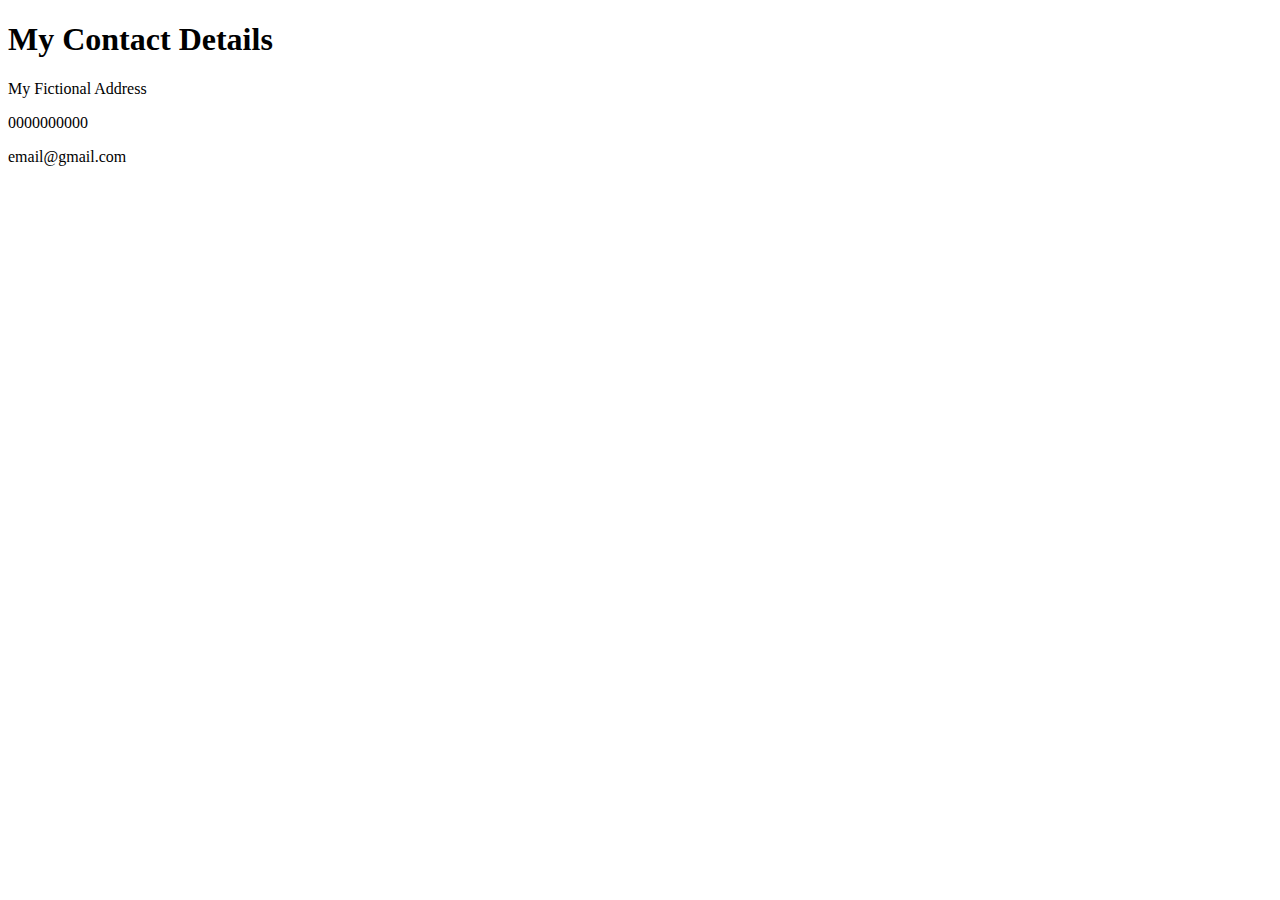
==== contact-me.html @ bf4f429b "added contact page" ====
<!DOCTYPE html>
<html lang="en">
<head>
    <meta charset="utf-8"/>
    <title>Contact Me</title>
</head>

<body>
  <h1>My Contact Details</h1> 
  <p>My Fictional Address</p>
  <p>0000000000</p>
  <p>email@gmail.com</p>

  <form action="">
      
  </form>
</body>

</html>
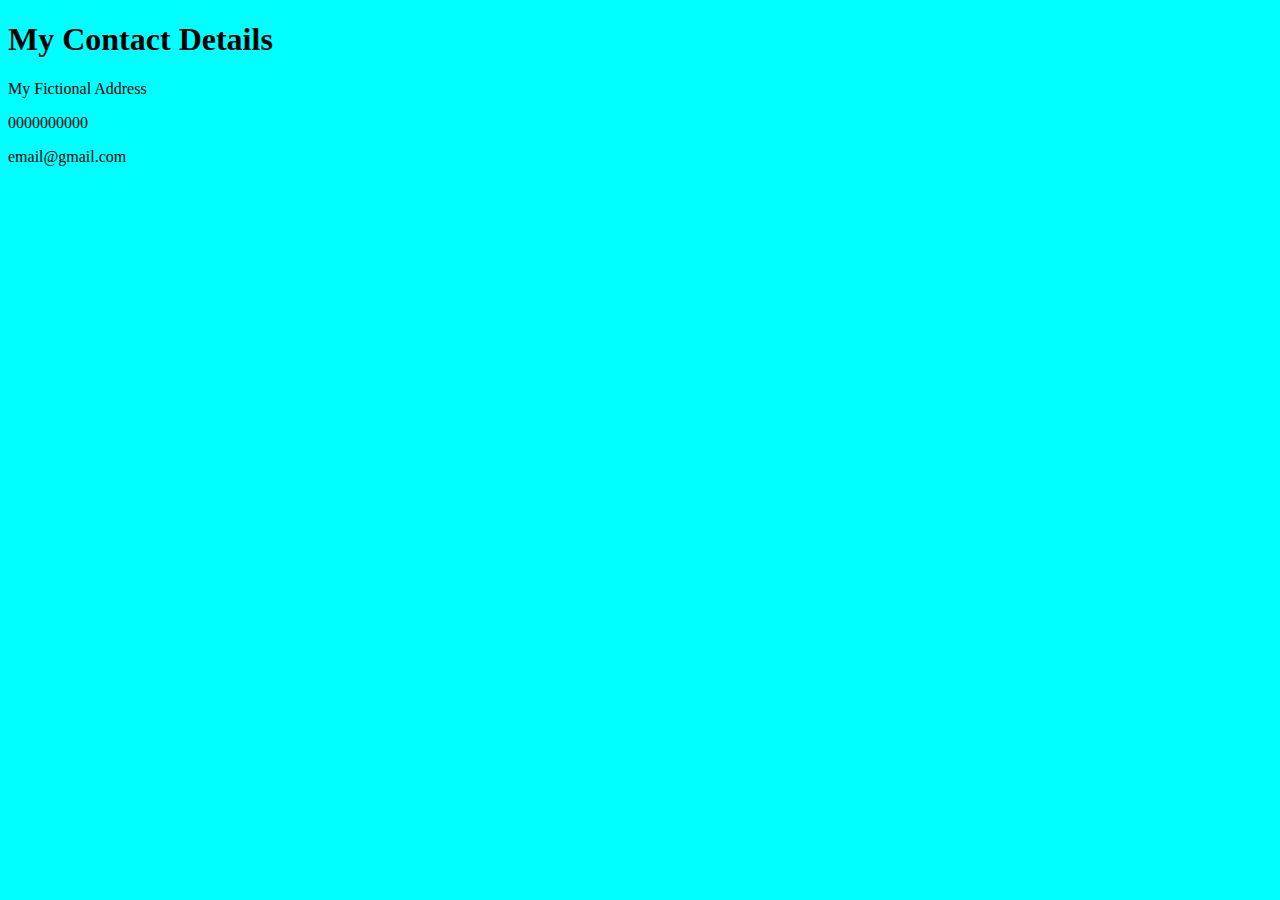
==== commit e603ec8a: "Updated background color" ====
--- a/contact-me.html
+++ b/contact-me.html
@@ -3,6 +3,12 @@
 <head>
     <meta charset="utf-8"/>
     <title>Contact Me</title>
+
+    <style>
+        body {
+          background-color: cyan;
+        }
+      </style>
 </head>
 
 <body>
@@ -12,7 +18,7 @@
   <p>email@gmail.com</p>
 
   <form action="">
-      
+
   </form>
 </body>
 
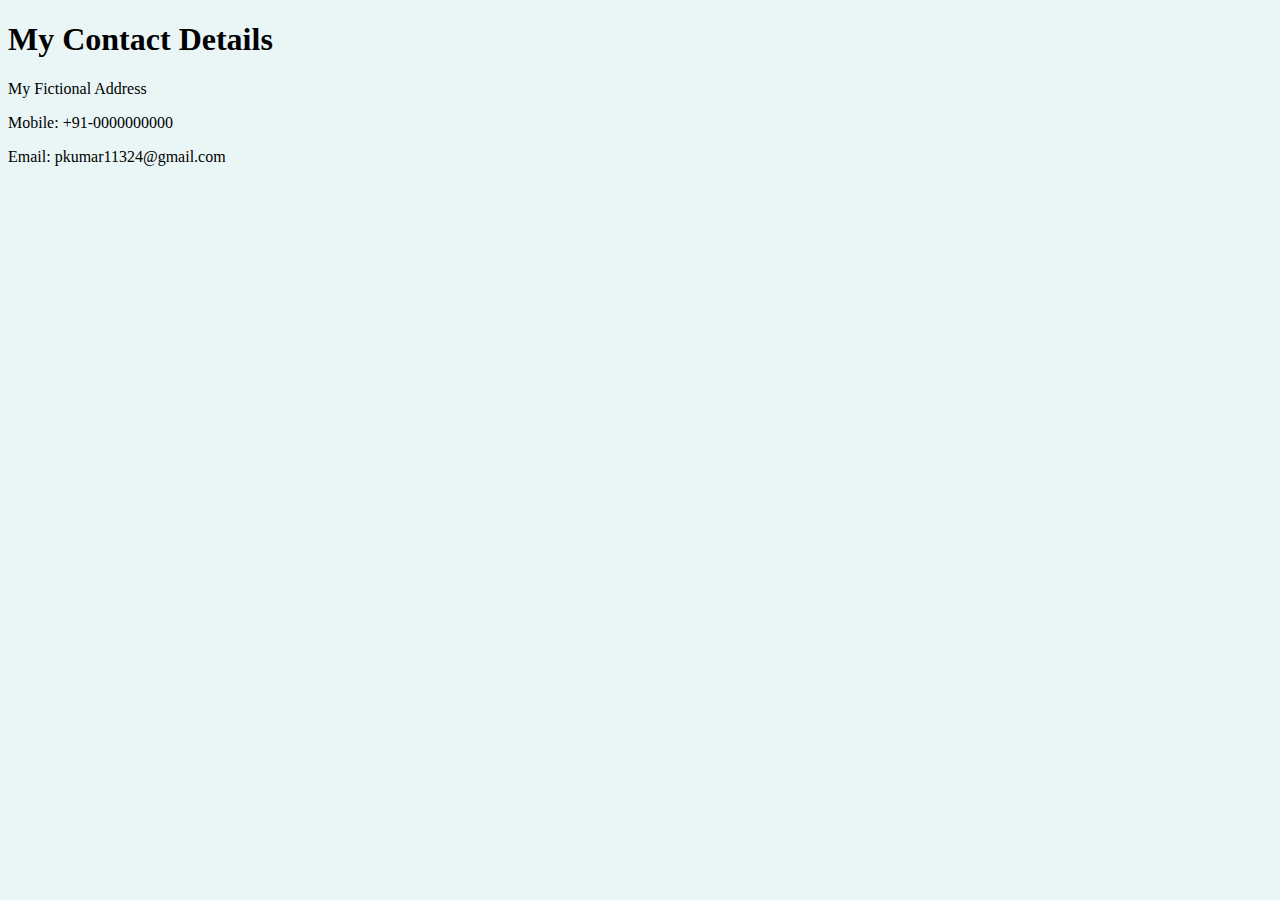
==== commit af8f436f: "Updated contact details" ====
--- a/contact-me.html
+++ b/contact-me.html
@@ -6,7 +6,7 @@
 
     <style>
         body {
-          background-color: cyan;
+          background-color:#eaf6f6;
         }
       </style>
 </head>
@@ -14,8 +14,8 @@
 <body>
   <h1>My Contact Details</h1> 
   <p>My Fictional Address</p>
-  <p>0000000000</p>
-  <p>email@gmail.com</p>
+  <p>Mobile: +91-0000000000</p>
+  <p>Email: pkumar11324@gmail.com</p>
 
   <form action="">
 
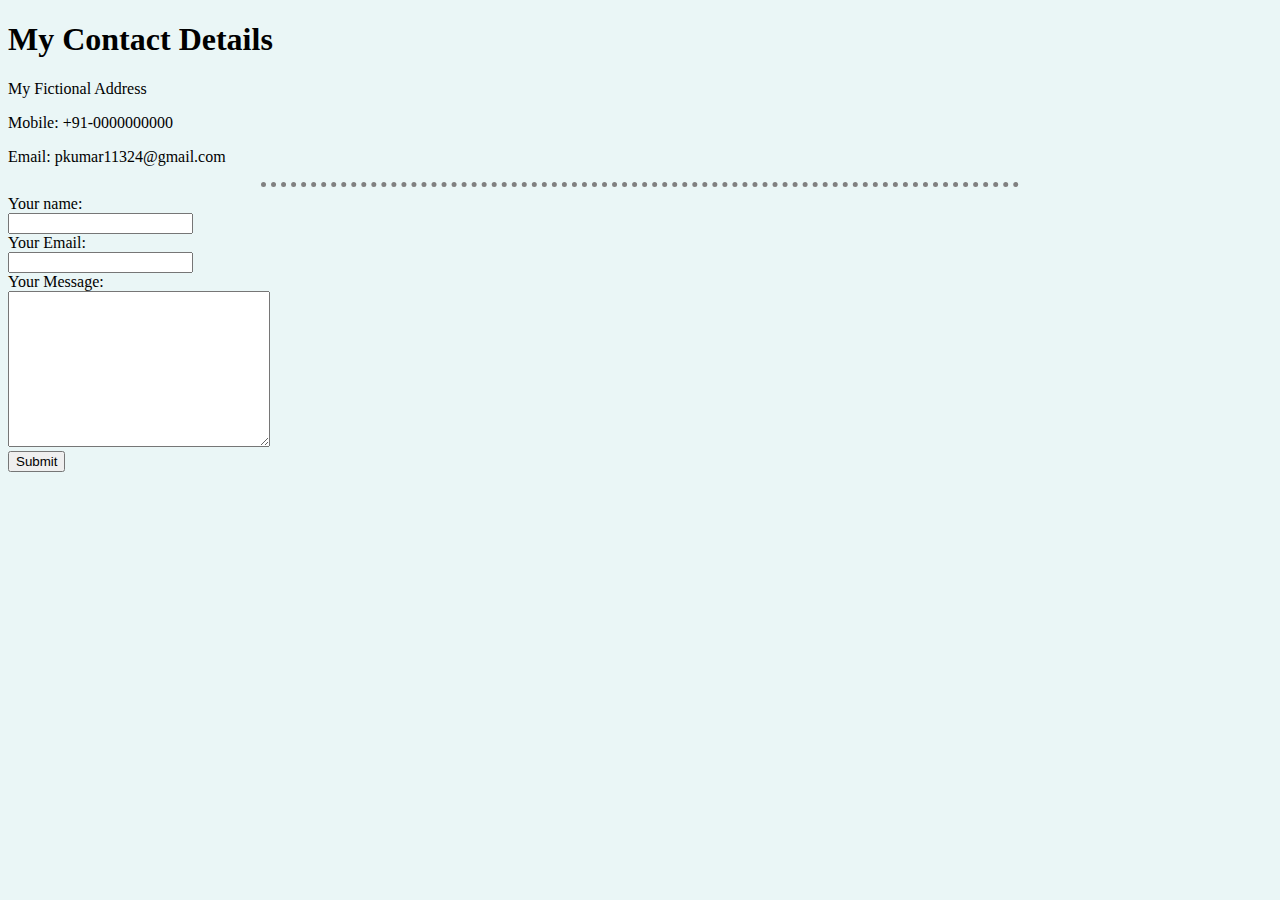
==== commit ffc91672: "added contact me form" ====
--- a/contact-me.html
+++ b/contact-me.html
@@ -3,12 +3,7 @@
 <head>
     <meta charset="utf-8"/>
     <title>Contact Me</title>
-
-    <style>
-        body {
-          background-color:#eaf6f6;
-        }
-      </style>
+    <link rel="stylesheet" href="css/styles.css">
 </head>
 
 <body>
@@ -16,8 +11,15 @@
   <p>My Fictional Address</p>
   <p>Mobile: +91-0000000000</p>
   <p>Email: pkumar11324@gmail.com</p>
-
-  <form action="">
+  <hr>
+  <form class="" action="mailto:pkumar11324@gmail.com" method="post">
+    <label for="name">Your name:</label><br>
+    <input type="text" name="" value=""><br>
+    <label for="name">Your Email:</label><br>
+    <input type="email" name="" value=""><br>
+    <label >Your Message:</label><br>
+    <textarea name="name" rows="10" cols="30"></textarea><br>
+    <input type="submit" name="">
 
   </form>
 </body>
--- a/css/styles.css
+++ b/css/styles.css
@@ -0,0 +1,15 @@
+body {
+    background-color: #eaf6f6;
+  }
+
+  hr {
+    border-style: none;
+    border-top-style: dotted;
+    border-color: gray;
+    border-width: 5px;
+    width: 60%;
+  }
+
+  img {
+    height: 100px;
+  }